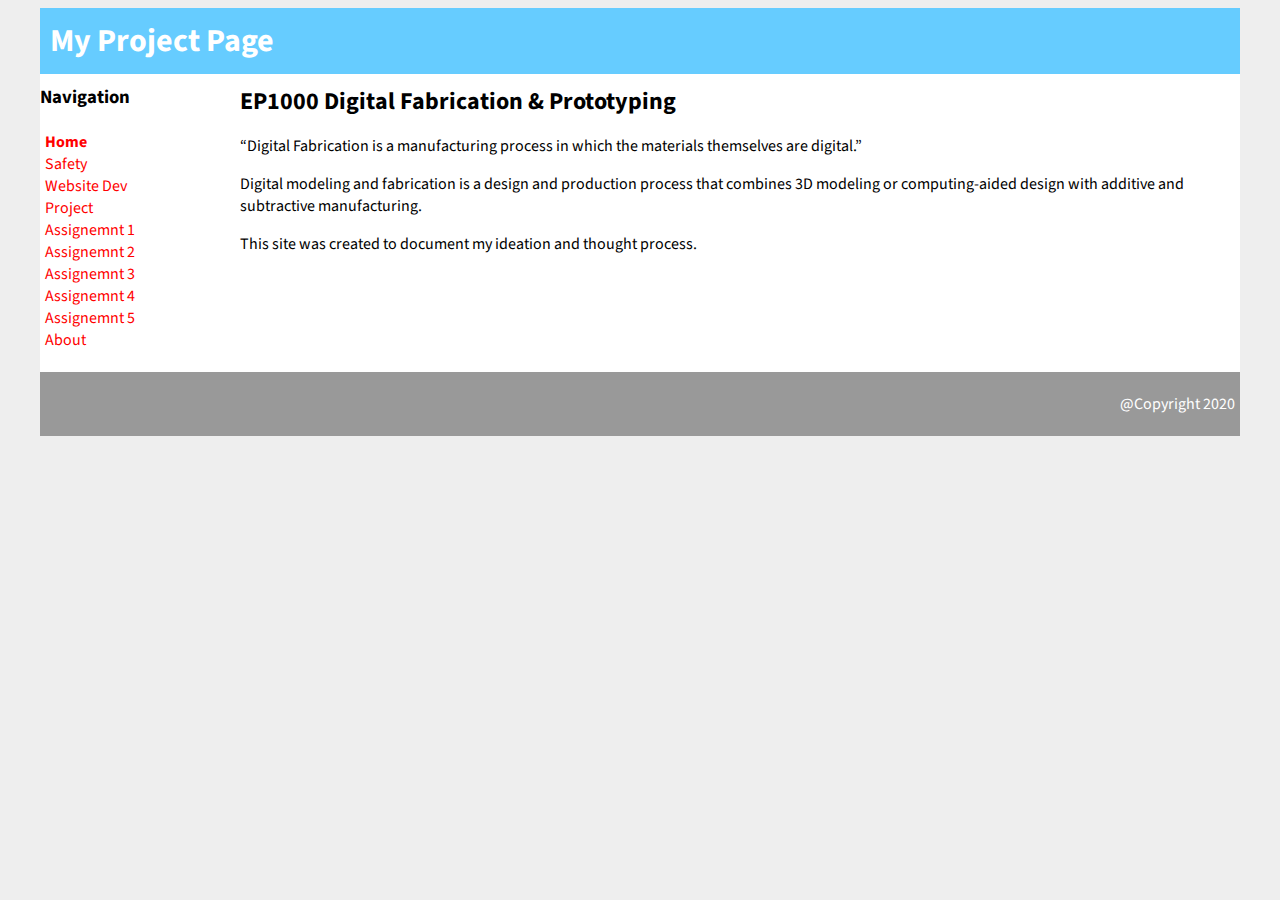
==== index.html @ 4564b195 "added assignments" ====
<!DOCTYPE html>
<html>
<head>
    <meta charset="UTF-8">
    <title>My Project Page</title>
    <link href='https://fonts.googleapis.com/css?family=Source+Sans+Pro' rel='stylesheet' type='text/css'>
    <link rel="stylesheet" href="style.css" type="text/css">
</head>
<body>
    <div id="container">
        <div id="header">
            <h1>My Project Page</h1>
        </div>
        <div id="content">
            <div id="nav">
                <h3>Navigation</h3>
                <ul>
                    <li><a href="index.html" class="selected">Home</a></li>
                    <li><a href="docs/safety.html">Safety</a></li>
                    <li><a href="">Website Dev</a></li>
                    <li><a href="prj/project.html">Project</a></li>
                    <li><a href="prj/assignment1.html">Assignemnt 1</a></li>
                    <li><a href="prj/assignment2.html">Assignemnt 2</a></li>
                    <li><a href="prj/assignment3.html">Assignemnt 3</a></li>
                    <li><a href="prj/assignment4.html">Assignemnt 4</a></li>
                    <li><a href="prj/assignment5.html">Assignemnt 5</a></li>
                    <li><a href="docs/about.html">About</a></li>
                </ul>
            </div>
            <div id="main">
                <h2>EP1000 Digital Fabrication & Prototyping</h2>
                <p>“Digital Fabrication is a manufacturing process in which the materials themselves are digital.”</p>
                <p>Digital modeling and fabrication is a design and production process that combines 3D modeling or computing-aided design with additive and subtractive manufacturing.</p>
                <p>This site was created to document my ideation and thought process.</p>
                  </div>
        </div>
        <div id="footer">
            <p>@Copyright 2020</p>
        </div>
    </div>
</body>
</html>
---- style.css ----
body {
  background-color: #eee;
  font-family: 'Source Sans Pro', sans-serif;
}

#container {
  background-color: white;
  width: 1200px;
  margin-left: auto;
  margin-right: auto;
}

a {
  text-decoration: none;
  color: red;
}

h1, h2, h3 {
  margin: 0;
}

#header {
  background-color: #66ccff;
  color: white;
  padding: 10px;
}

#content{
  padding-top: 10px;
}

#nav {
  width: 200px;
  float:left;
}

#nav ul {
  list-style-type: None;
  padding: 5px;
}

#nav .selected{
  font-weight: bold;
}

#main {
 width: 1000px;
 padding-bottom: 50px;
 float:right;
}

#footer {
  clear: both;
  padding: 5px;
  background-color: #999999;
  color:white;
  text-align: right;
}

#picture {
  padding : 30px
}
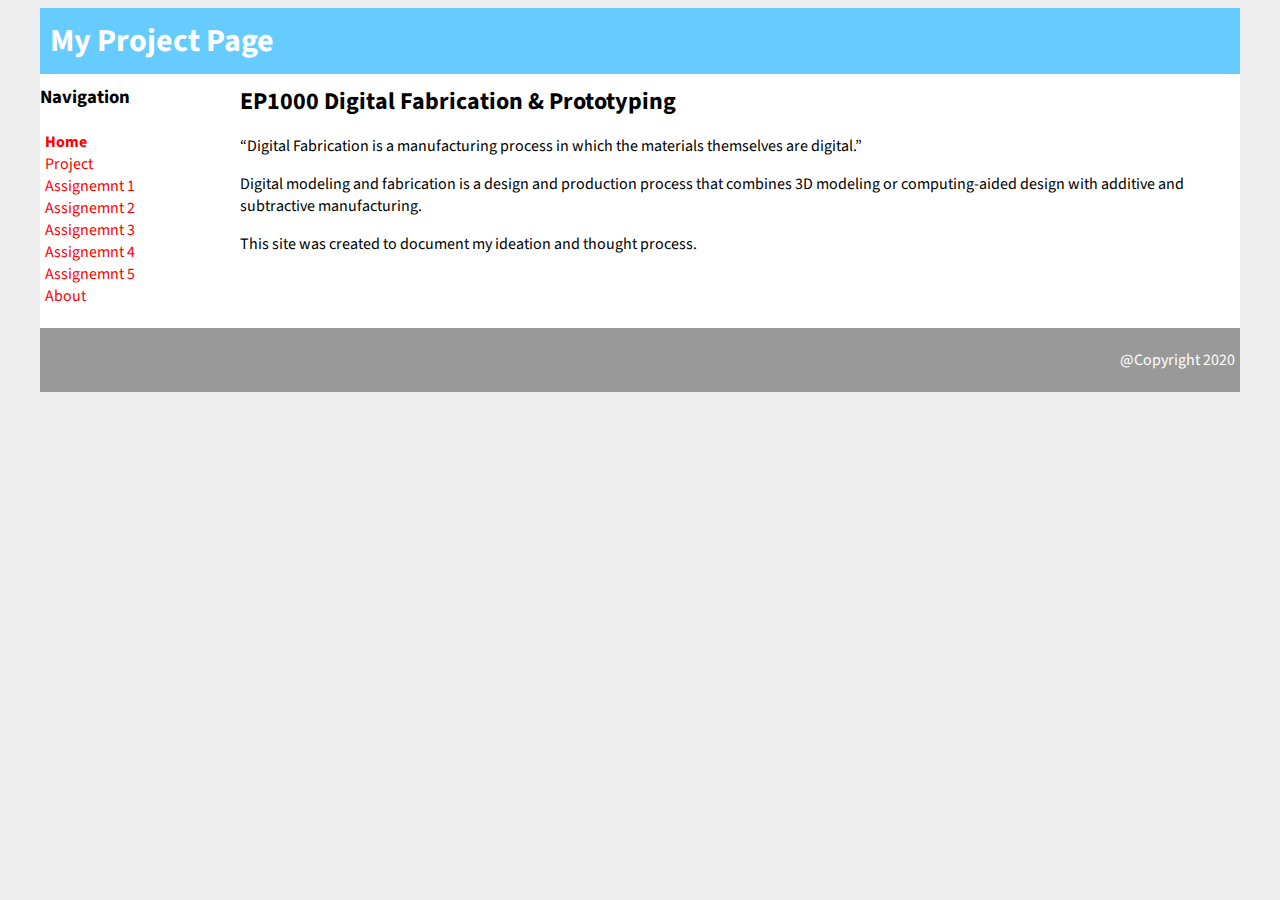
==== commit e70b5f0a: "finished till assignment 5" ====
--- a/index.html
+++ b/index.html
@@ -16,8 +16,6 @@
                 <h3>Navigation</h3>
                 <ul>
                     <li><a href="index.html" class="selected">Home</a></li>
-                    <li><a href="docs/safety.html">Safety</a></li>
-                    <li><a href="">Website Dev</a></li>
                     <li><a href="prj/project.html">Project</a></li>
                     <li><a href="prj/assignment1.html">Assignemnt 1</a></li>
                     <li><a href="prj/assignment2.html">Assignemnt 2</a></li>
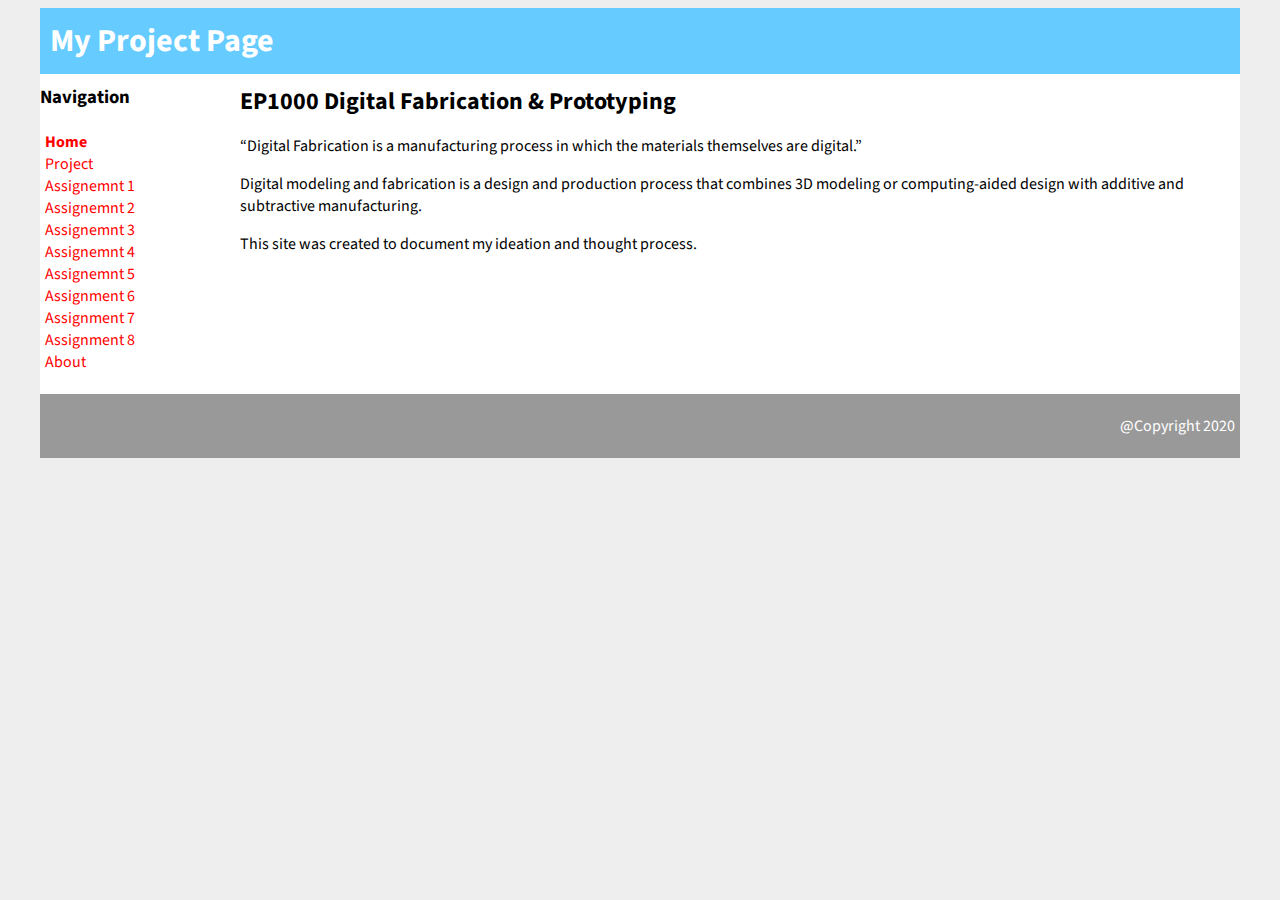
==== commit a031be35: "finish" ====
--- a/index.html
+++ b/index.html
@@ -16,12 +16,16 @@
                 <h3>Navigation</h3>
                 <ul>
                     <li><a href="index.html" class="selected">Home</a></li>
-                    <li><a href="prj/project.html">Project</a></li>
+                    <li><a href="final_project.html">Project</a></li>
                     <li><a href="prj/assignment1.html">Assignemnt 1</a></li>
                     <li><a href="prj/assignment2.html">Assignemnt 2</a></li>
                     <li><a href="prj/assignment3.html">Assignemnt 3</a></li>
                     <li><a href="prj/assignment4.html">Assignemnt 4</a></li>
                     <li><a href="prj/assignment5.html">Assignemnt 5</a></li>
+                    <li><a href="prj/assignment6.html">Assignment 6</a></li>
+                    <li><a href="prj/assignment7.html">Assignment 7</a></li>
+                    <li><a href="prj/assignment8.html">Assignment 8</a></li>
+
                     <li><a href="docs/about.html">About</a></li>
                 </ul>
             </div>
